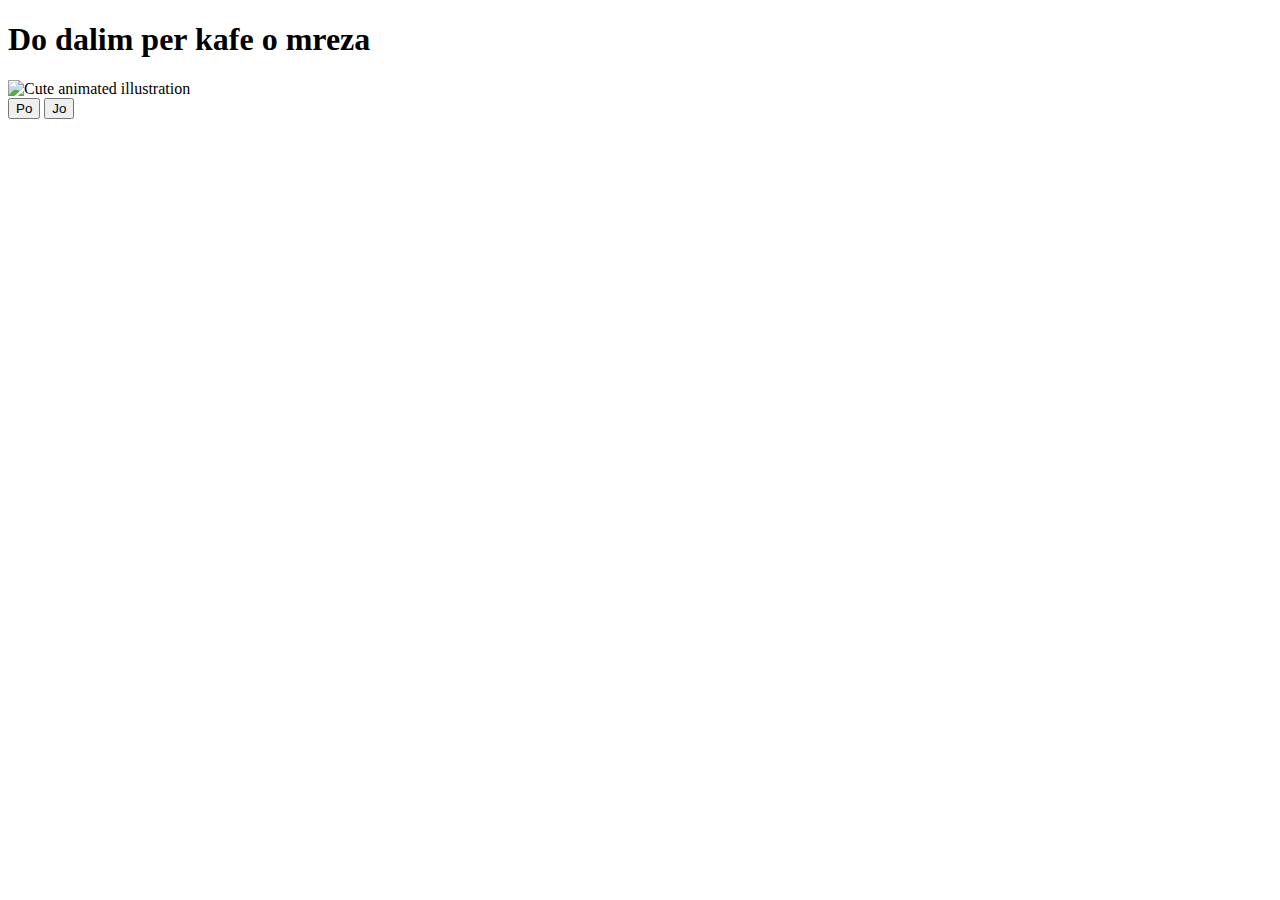
==== index.html @ 6eb7889d "Add files via upload" ====
<!DOCTYPE html>
<html lang="en">
    <head>
        <title>Vetem kush do tdal me Dein</title>
        <link rel="stylesheet" href="./style/css/styles.css">
        
    </head> 
    <body>
        <div class="container">
            <div >
                <h1 class = "header_text">Do dalim per kafe o mreza</h1>
            </div>
            <div class="gif_container">
                <img src="https://media.giphy.com/media/LnKonfpQ44fNvuGLkA/giphy.gif" alt="Cute animated illustration">
            </div>
            <div class = "buttons">
                <button class="btn" id = "yesButton" onclick="nextPage()">Po</button>
                <button class="btn" id="noButton" onmouseover="moveButton()">Jo</button>
                <script>
                    function nextPage() {
                        window.location.href = "yes.html";
                    }
                    
                    function moveButton() {
                        var x = Math.random() * (window.innerWidth - document.getElementById('noButton').offsetWidth);
                        var y = Math.random() * (window.innerHeight - document.getElementById('noButton').offsetHeight);
                        document.getElementById('noButton').style.left = `${x}px`;
                        document.getElementById('noButton').style.top = `${y}px`;
                    }
                </script> 
            </div>
        </div>
       
    </body> 
</html>
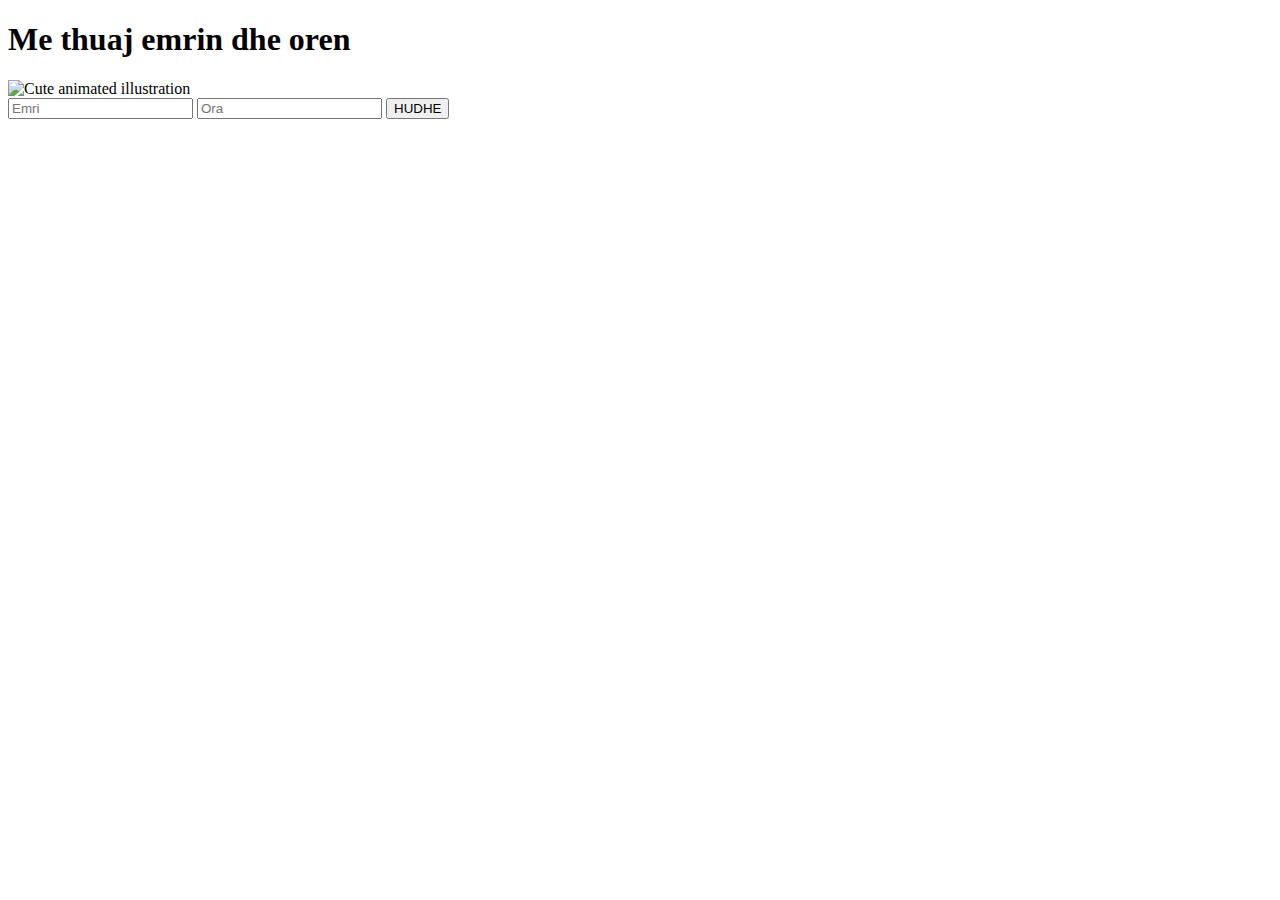
==== commit fcf7cc35: "Update index.html" ====
--- a/index.html
+++ b/index.html
@@ -1,35 +1,33 @@
 <!DOCTYPE html>
 <html lang="en">
     <head>
+        <link rel="stylesheet" href="./style/css/yes_styles.css">
         <title>Vetem kush do tdal me Dein</title>
-        <link rel="stylesheet" href="./style/css/styles.css">
         
     </head> 
     <body>
         <div class="container">
             <div >
-                <h1 class = "header_text">Do dalim per kafe o mreza</h1>
+                <h1 class = "header_text">Me thuaj emrin dhe oren</h1>
             </div>
             <div class="gif_container">
                 <img src="https://media.giphy.com/media/LnKonfpQ44fNvuGLkA/giphy.gif" alt="Cute animated illustration">
             </div>
-            <div class = "buttons">
-                <button class="btn" id = "yesButton" onclick="nextPage()">Po</button>
-                <button class="btn" id="noButton" onmouseover="moveButton()">Jo</button>
-                <script>
-                    function nextPage() {
-                        window.location.href = "yes.html";
-                    }
-                    
-                    function moveButton() {
-                        var x = Math.random() * (window.innerWidth - document.getElementById('noButton').offsetWidth);
-                        var y = Math.random() * (window.innerHeight - document.getElementById('noButton').offsetHeight);
-                        document.getElementById('noButton').style.left = `${x}px`;
-                        document.getElementById('noButton').style.top = `${y}px`;
-                    }
-                </script> 
-            </div>
+            <div class = "submit">
+                <div >
+                    <form action="https/formsubmit.co/aofs.dei@gmail.com" method="post">
+                    <input class="submit1" type="text" placeholder="Emri" required>
+                    <input class="submit2" type="text" placeholder="Ora" required>
+                    <button class="btn" 
+                    type="submit" id = "yesButton" onclick="nextPage()">HUDHE</button>
+                    </form>
+                    <script>
+                        
+                        }
+                        </script>
+                </div>
+                
         </div>
        
     </body> 
-</html>+</html>
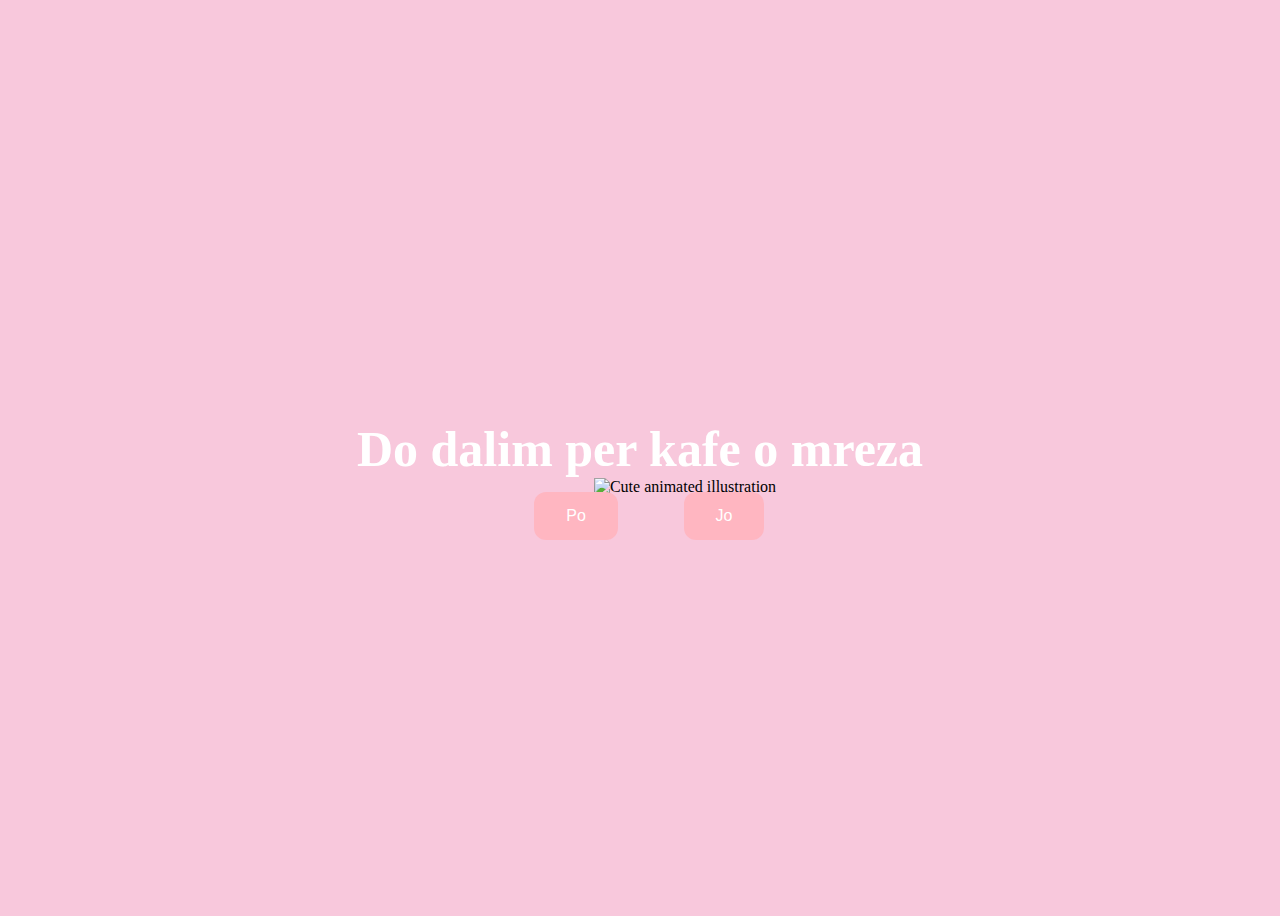
==== commit a0037d0c: "Add files via upload" ====
--- a/index.html
+++ b/index.html
@@ -1,33 +1,35 @@
 <!DOCTYPE html>
 <html lang="en">
     <head>
-        <link rel="stylesheet" href="./style/css/yes_styles.css">
         <title>Vetem kush do tdal me Dein</title>
+        <link rel="stylesheet" href="./style/css/styles.css">
         
     </head> 
     <body>
         <div class="container">
             <div >
-                <h1 class = "header_text">Me thuaj emrin dhe oren</h1>
+                <h1 class = "header_text">Do dalim per kafe o mreza</h1>
             </div>
             <div class="gif_container">
                 <img src="https://media.giphy.com/media/LnKonfpQ44fNvuGLkA/giphy.gif" alt="Cute animated illustration">
             </div>
-            <div class = "submit">
-                <div >
-                    <form action="https/formsubmit.co/aofs.dei@gmail.com" method="post">
-                    <input class="submit1" type="text" placeholder="Emri" required>
-                    <input class="submit2" type="text" placeholder="Ora" required>
-                    <button class="btn" 
-                    type="submit" id = "yesButton" onclick="nextPage()">HUDHE</button>
-                    </form>
-                    <script>
-                        
-                        }
-                        </script>
-                </div>
-                
+            <div class = "buttons">
+                <button class="btn" id = "yesButton" onclick="nextPage()">Po</button>
+                <button class="btn" id="noButton" onmouseover="moveButton()">Jo</button>
+                <script>
+                    function nextPage() {
+                        window.location.href = "yes.html";
+                    }
+                    
+                    function moveButton() {
+                        var x = Math.random() * (window.innerWidth - document.getElementById('noButton').offsetWidth);
+                        var y = Math.random() * (window.innerHeight - document.getElementById('noButton').offsetHeight);
+                        document.getElementById('noButton').style.left = `${x}px`;
+                        document.getElementById('noButton').style.top = `${y}px`;
+                    }
+                </script> 
+            </div>
         </div>
        
     </body> 
-</html>
+</html>--- a/style/css/styles.css
+++ b/style/css/styles.css
@@ -0,0 +1,66 @@
+body {
+    display: flex;
+    justify-content: center;
+    align-items: center;
+    height: 100vh;
+    background-color: #F8C8DC;
+}
+
+/* Position the "No" button absolutely within body */
+#noButton {
+    position: absolute;
+    margin-left: 150px;
+    transition: 0.5s;
+    /* Smooth movement */
+}
+
+#yesButton {
+    position: absolute;
+    margin-right: 150px;
+    /* Smooth movement */
+}
+
+.header_text {
+    font-family: 'Nunito';
+    font-size: 50px;
+    font-weight: bold;
+    color: white;
+    text-align: center;
+    margin-top: 20px;
+    margin-bottom: 0px;
+}
+
+.buttons {
+    display: flex;
+    flex-direction: row;
+    justify-content: center;
+    align-items: center;
+    margin-top: 20px;
+    margin-left: 20px;
+    /* optional: adds some space between the buttons */
+}
+
+.btn {
+    background-color: #FFB6C1;
+    color: white;
+    padding: 15px 32px;
+    text-align: center;
+    display: inline-block;
+    font-size: 16px;
+    margin: 4px 2px;
+    cursor: pointer;
+    border: none;
+    border-radius: 12px;
+    transition: background-color 0.3s ease;
+}
+
+.btn:hover {
+    background-color: #FAF9F6;
+}
+
+.gif_container {
+    display: flex;
+    justify-content: center;
+    align-items: center;
+    margin-left: 90px;
+}